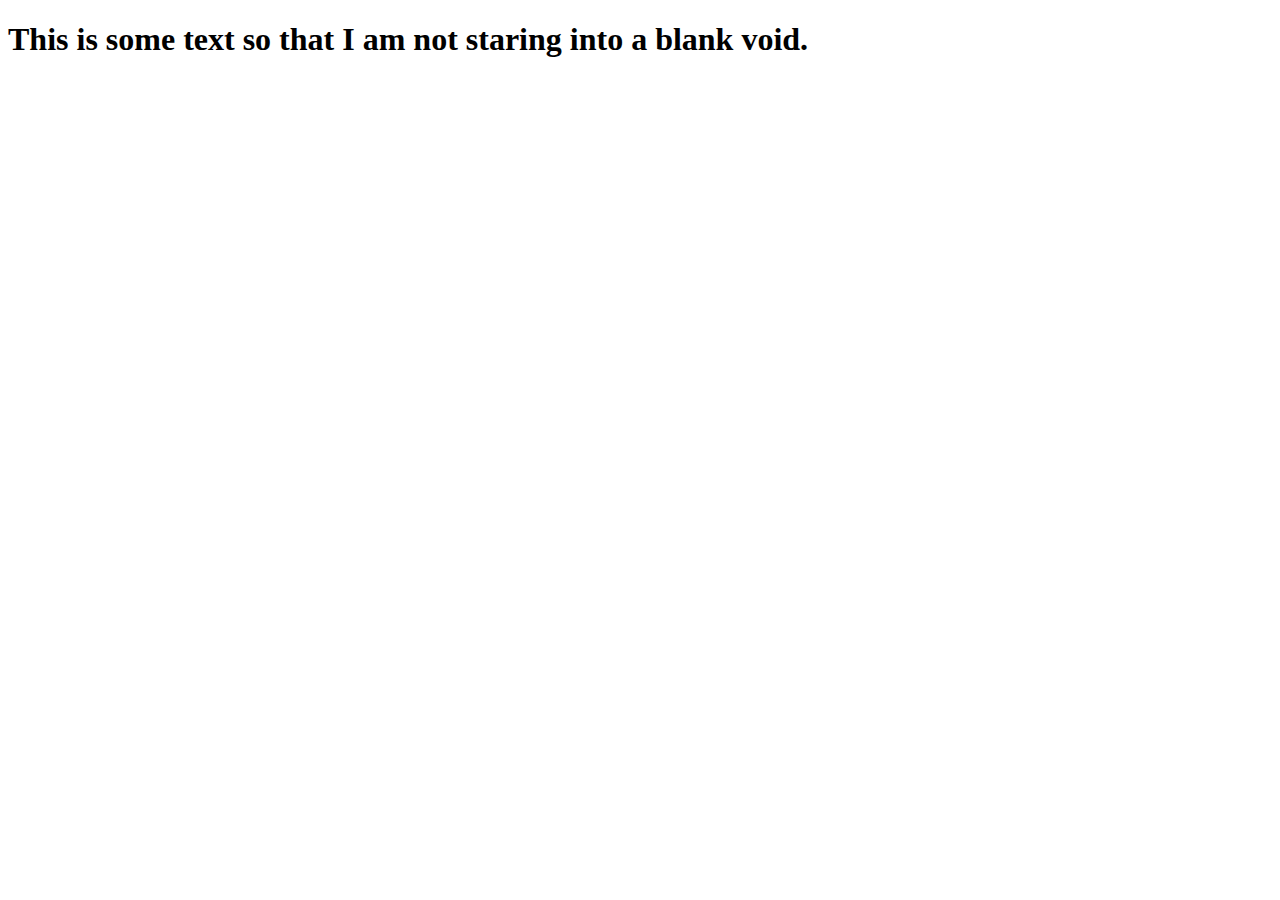
==== calculator.html @ 5d5c1798 "I set up the core HTML CSS and JS files" ====
<!DOCTYPE html>
<!--[if lt IE 7]>      <html class="no-js lt-ie9 lt-ie8 lt-ie7"> <![endif]-->
<!--[if IE 7]>         <html class="no-js lt-ie9 lt-ie8"> <![endif]-->
<!--[if IE 8]>         <html class="no-js lt-ie9"> <![endif]-->
<!--[if gt IE 8]>      <html class="no-js"> <!--<![endif]-->
<html>
    <head>
        <meta charset="utf-8">
        <meta http-equiv="X-UA-Compatible" content="IE=edge">
        <title>Calculator</title>
        <meta name="description" content="">
        <meta name="viewport" content="width=device-width, initial-scale=1">
        <link rel="stylesheet" href="cal.css">
    </head>
    <body>
        <h1>This is some text so that I am not staring into a blank void. </h1>
        <!--[if lt IE 7]>
            <p class="browsehappy">You are using an <strong>outdated</strong> browser. Please <a href="#">upgrade your browser</a> to improve your experience.</p>
        <![endif]-->
        
        <script src="cal.js" async defer></script>
    </body>
</html>
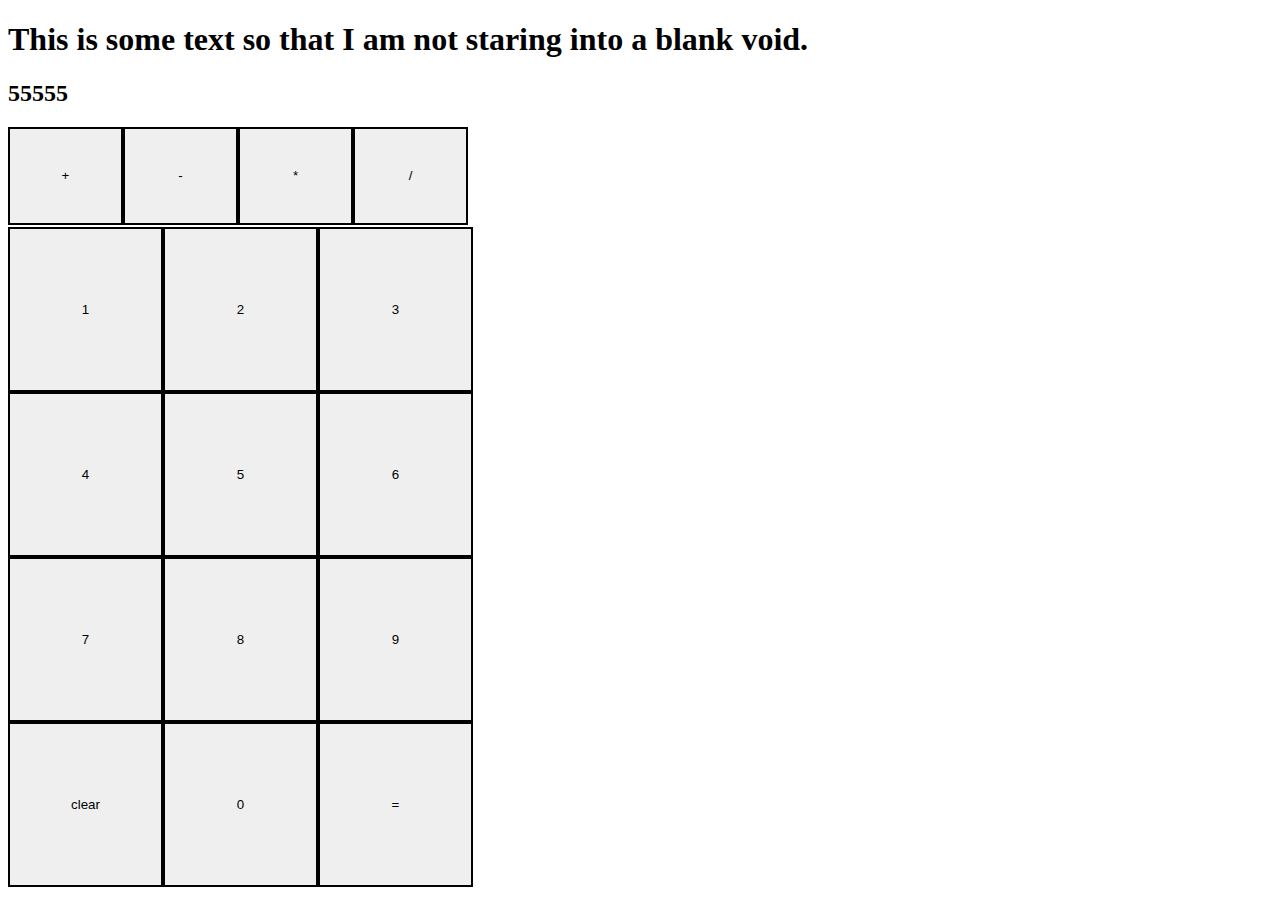
==== commit 60f8a50a: "Made basic lay out for the calculator GUI and constructed basic operators.  Need to add event listen" ====
--- a/calculator.html
+++ b/calculator.html
@@ -14,8 +14,47 @@
     </head>
     <body>
         <h1>This is some text so that I am not staring into a blank void. </h1>
+        <div>
+            <h2 id="display">55555</h2>
+        </div>
+        <div class="container">
+            <div class="opBtnGrid">
+                <button class="opBtn">+</button>
+                <button class="opBtn">-</button>
+                <button class="opBtn">*</button>
+                <button class="opBtn">/</button>
+            </div>
+            <div class="grid">
+                <button class="numberBtn">1</button>
+                <button class="numberBtn">2</button>
+                <button class="numberBtn">3</button>
+                <button class="numberBtn">4</button>
+                <button class="numberBtn">5</button>
+                <button class="numberBtn">6</button>
+                <button class="numberBtn">7</button>
+                <button class="numberBtn">8</button>
+                <button class="numberBtn">9</button>
+                <button class="clear">clear</button>
+                <button class="numberBtn" id="zero">0</button>
+                <button class="equals">=</button>
+            </div>
+        </div>
         <!--[if lt IE 7]>
             <p class="browsehappy">You are using an <strong>outdated</strong> browser. Please <a href="#">upgrade your browser</a> to improve your experience.</p>
+
+                <div class="numberBtn"><h3>1</h3></div>
+                <div class="numberBtn"><h3>2</h3></div>
+                <div class="numberBtn"><h3>3</h3></div>
+                <div class="numberBtn"><h3>4</h3></div>
+                <div class="numberBtn"><h3>5</h3></div>
+                <div class="numberBtn"><h3>6</h3></div>
+                <div class="numberBtn"><h3>7</h3></div>
+                <div class="numberBtn"><h3>8</h3></div>
+                <div class="numberBtn"><h3>9</h3></div>
+                <div class="numberBtn" id="zero"><h3>0</h3></div>
+
+
+
         <![endif]-->
         
         <script src="cal.js" async defer></script>
--- a/cal.css
+++ b/cal.css
@@ -0,0 +1,61 @@
+/*.container {
+    height: 500px;
+    width: 500px;
+}
+*/
+.opBtnGrid {
+    height: 100px;
+    width: 500px;
+    display: flex;
+    flex: auto;
+    flex-direction: row;
+    flex-wrap: wrap;
+}
+.opBtn {
+    width: 23%;
+    height: 98%;
+    border-width: 1%;
+    border-color: black;
+    border-style: solid;
+    text-align: center;
+}
+.grid {
+    height: 500px;
+    width: 500px;
+    display: flex;
+    flex: auto;
+    flex-direction: row;
+    flex-wrap: wrap;
+}
+
+.numberBtn {
+    width: 31%;
+    height: 33%;
+    border-width: 1%;
+    border-color: black;
+    border-style: solid;
+    text-align: center;
+}
+
+#zero {
+    
+    width: 31%;
+    text-align: center;
+}
+
+.clear { 
+    width: 31%;
+    height: 33%;
+    border-width: 1%;
+    border-color: black;
+    border-style: solid;
+    text-align: center;
+}
+.equals {
+    width: 31%;
+    height: 33%;
+    border-width: 1%;
+    border-color: black;
+    border-style: solid;
+    text-align: center;
+}